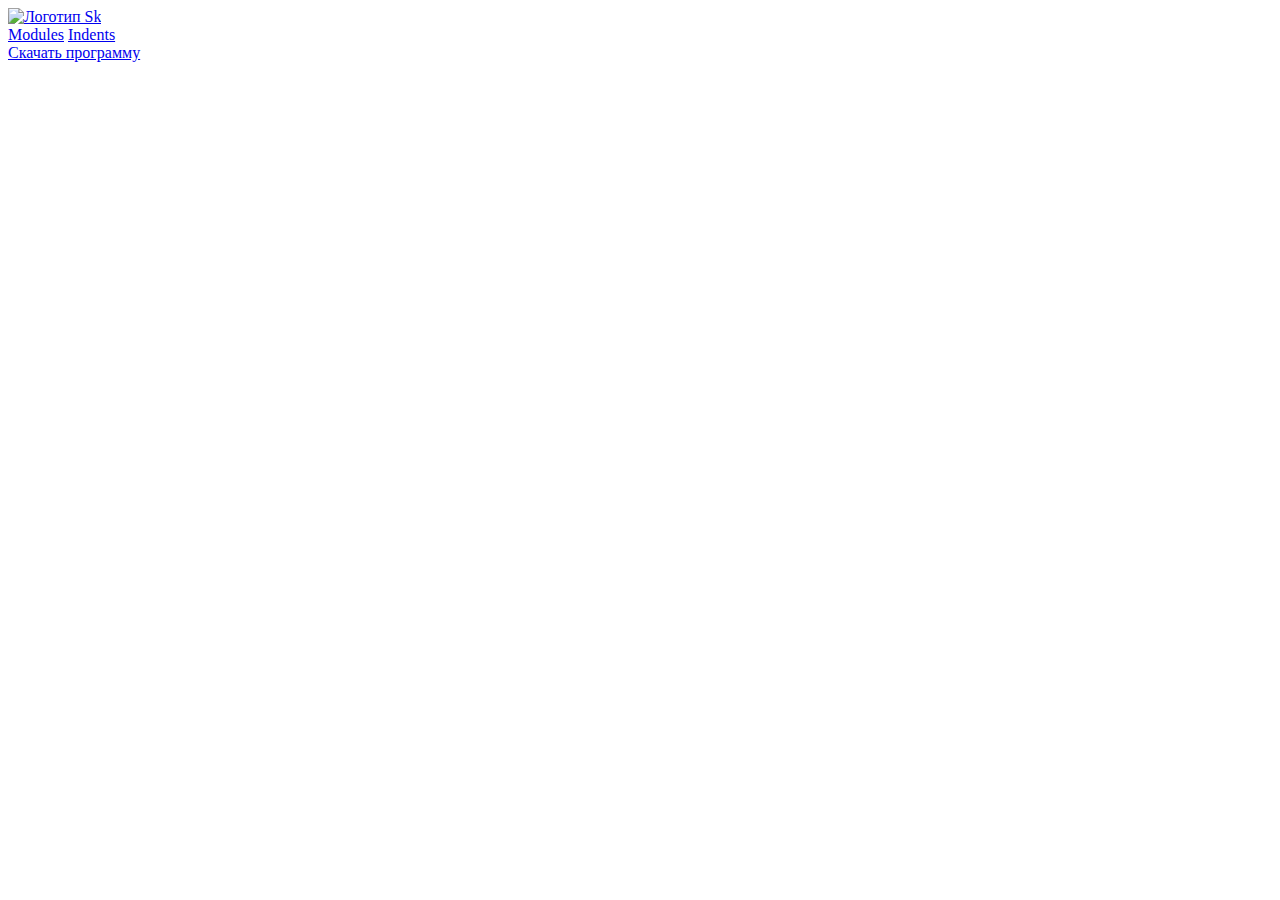
==== index.html @ a5d3f0b7 "phone" ====
<!DOCTYPE html>
<html lang="ru">
<head>
  <meta charset="UTF-8">
  <meta http-equiv="X-UA-Compatible" content="IE=edge">
  <meta name="viewport" content="width=device-width, initial-scale=1.0">
  <title>Главная страница сайта</title>
</head>
<body>
<a href="https://skillbox.ru/" target="_blank"> <img src="img/logo-light.png" alt="Логотип Sk"></a>
  <div>
    <a href="http://surl.li/harhf">
  </div>
<div>
  <a href="#">Modules</a>
  <a href="article.html">Indents</a>
</div>
<a href="2.19skillbox.docx" download>Скачать программу</a>
</body>
</html>
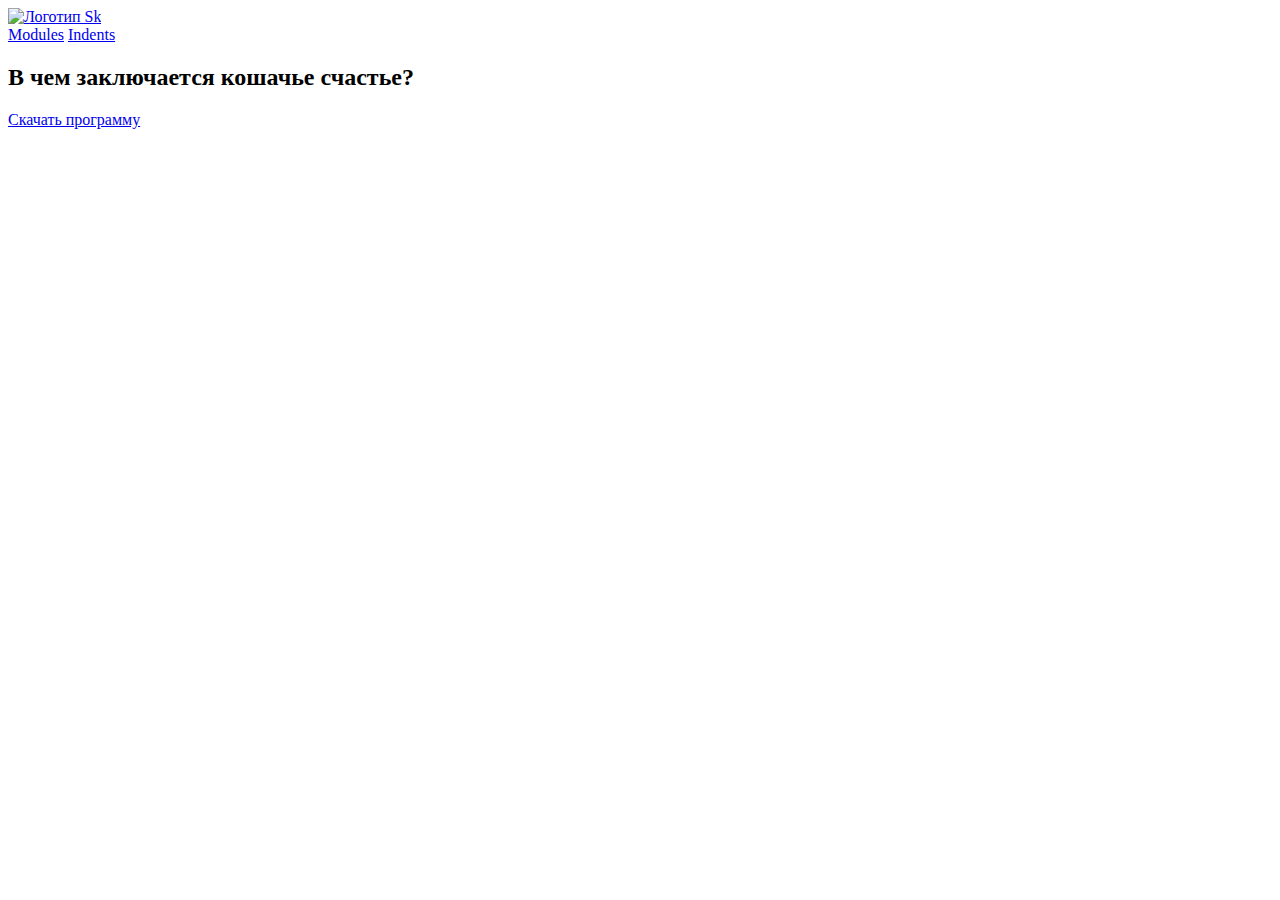
==== commit e15d2958: "what is cat hapiness name added" ====
--- a/index.html
+++ b/index.html
@@ -14,6 +14,7 @@
 <div>
   <a href="#">Modules</a>
   <a href="article.html">Indents</a>
+  <h2>В чем заключается кошачье счастье?</h2>
 </div>
 <a href="2.19skillbox.docx" download>Скачать программу</a>
 </body>
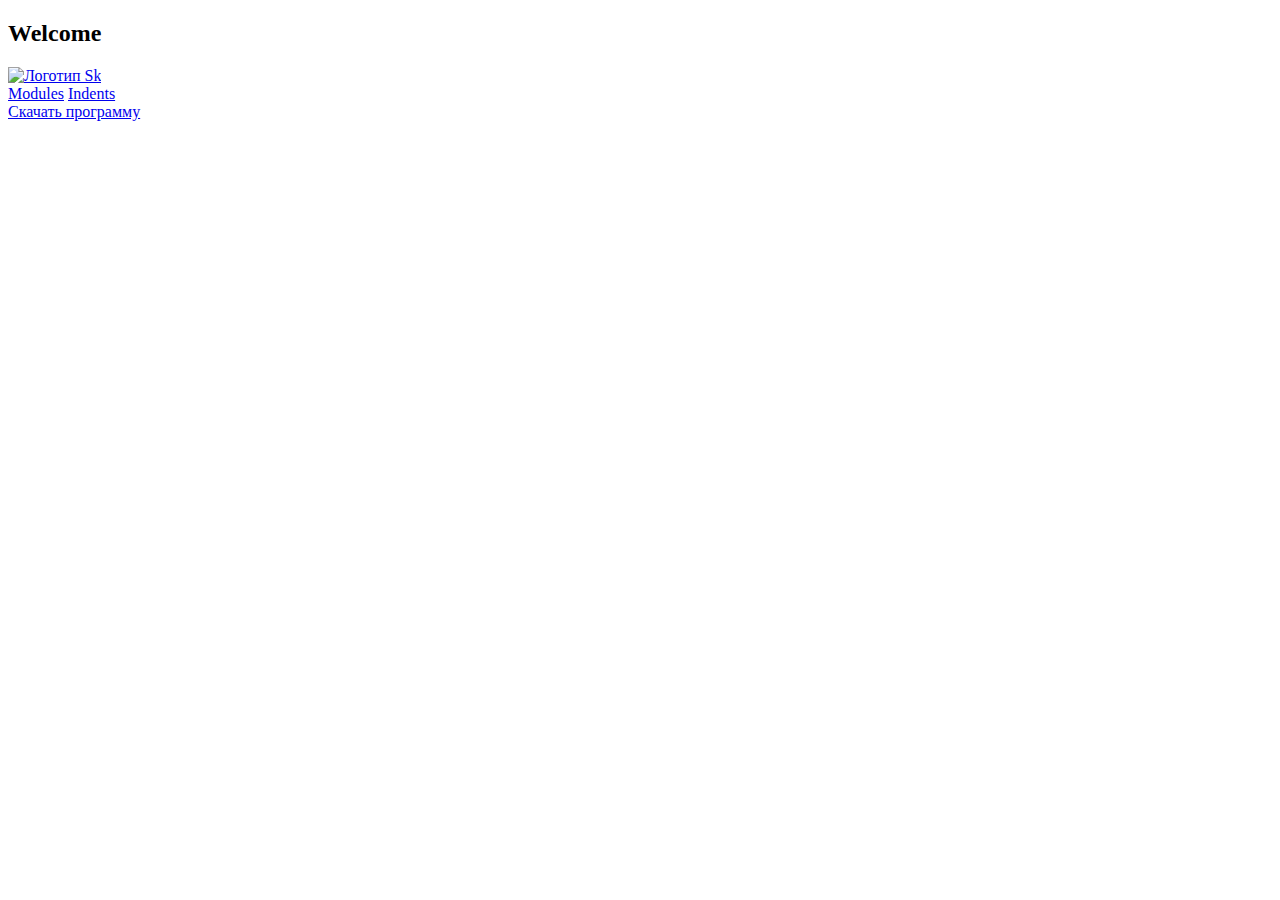
==== commit 0911b118: "h2" ====
--- a/index.html
+++ b/index.html
@@ -7,14 +7,14 @@
   <title>Главная страница сайта</title>
 </head>
 <body>
+  <h2>Welcome</h2>
 <a href="https://skillbox.ru/" target="_blank"> <img src="img/logo-light.png" alt="Логотип Sk"></a>
   <div>
-    <a href="http://surl.li/harhf">
+    <a href="http://surl.li/harhf"> </a>
   </div>
 <div>
   <a href="#">Modules</a>
   <a href="article.html">Indents</a>
-  <h2>В чем заключается кошачье счастье?</h2>
 </div>
 <a href="2.19skillbox.docx" download>Скачать программу</a>
 </body>
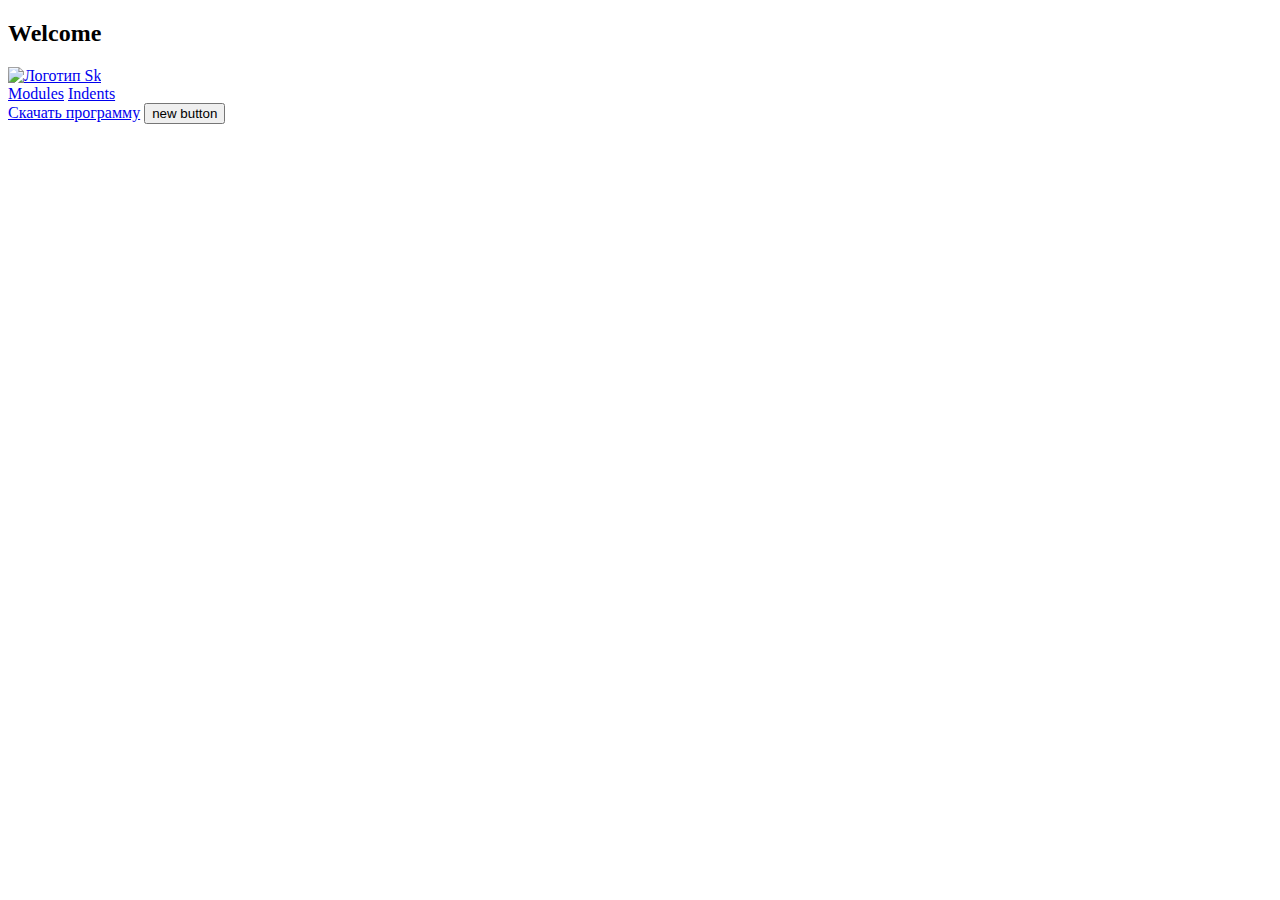
==== commit 501a23a9: "new button added" ====
--- a/index.html
+++ b/index.html
@@ -17,5 +17,6 @@
   <a href="article.html">Indents</a>
 </div>
 <a href="2.19skillbox.docx" download>Скачать программу</a>
+<button>new button</button>
 </body>
 </html>
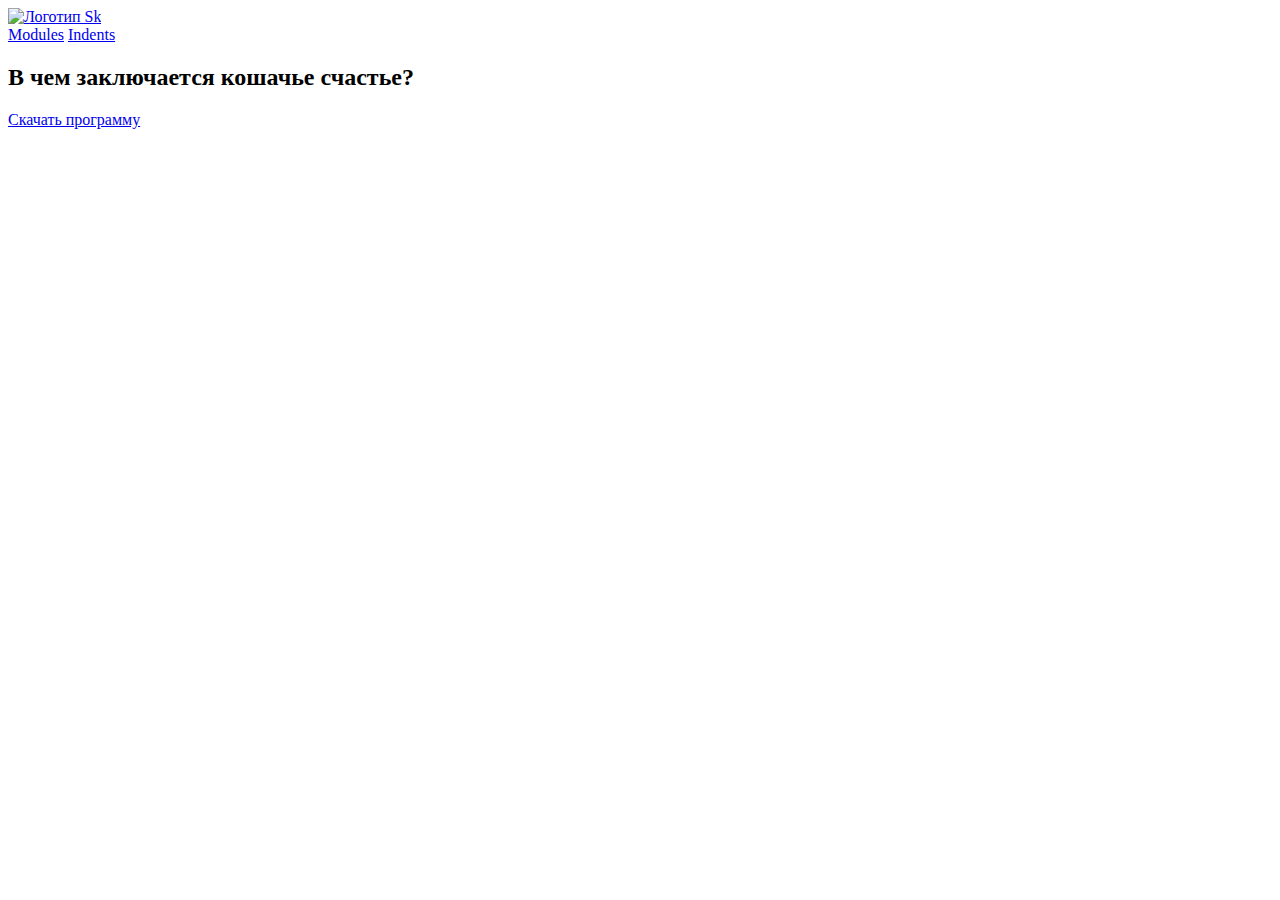
==== commit 170771a6: "Merge e15d29580f89805f1091b7537b44b873341ad6ad into a5d3f0b7353bde6c648e50efa8e8fff021a91dc1" ====
--- a/index.html
+++ b/index.html
@@ -7,16 +7,15 @@
   <title>Главная страница сайта</title>
 </head>
 <body>
-  <h2>Welcome</h2>
 <a href="https://skillbox.ru/" target="_blank"> <img src="img/logo-light.png" alt="Логотип Sk"></a>
   <div>
-    <a href="http://surl.li/harhf"> </a>
+    <a href="http://surl.li/harhf">
   </div>
 <div>
   <a href="#">Modules</a>
   <a href="article.html">Indents</a>
+  <h2>В чем заключается кошачье счастье?</h2>
 </div>
 <a href="2.19skillbox.docx" download>Скачать программу</a>
-<button>new button</button>
 </body>
 </html>
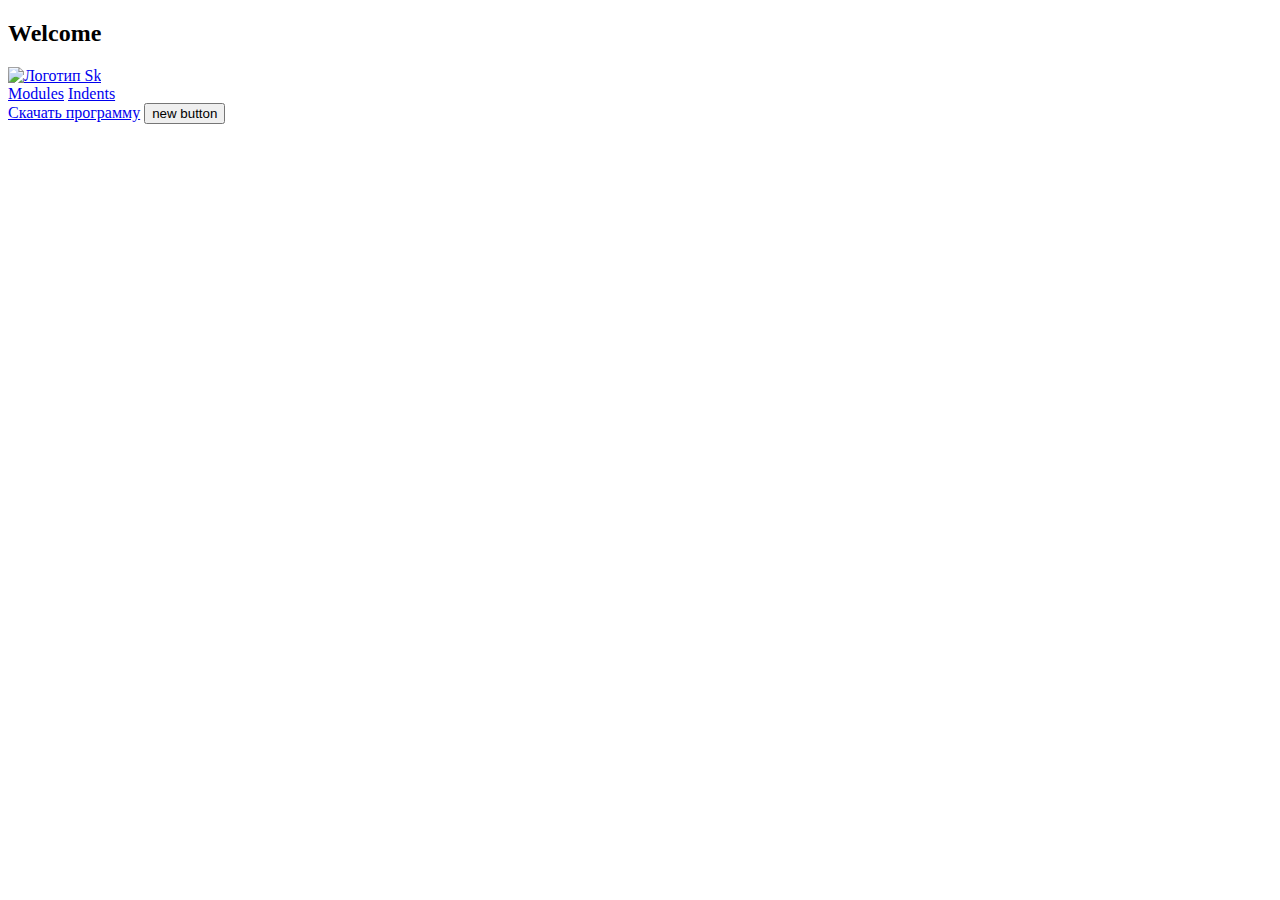
==== commit 553e788e: "Update index.html" ====
--- a/index.html
+++ b/index.html
@@ -4,18 +4,19 @@
   <meta charset="UTF-8">
   <meta http-equiv="X-UA-Compatible" content="IE=edge">
   <meta name="viewport" content="width=device-width, initial-scale=1.0">
-  <title>Главная страница сайта</title>
+  <title>Главная страница</title>
 </head>
 <body>
+  <h2>Welcome</h2>
 <a href="https://skillbox.ru/" target="_blank"> <img src="img/logo-light.png" alt="Логотип Sk"></a>
   <div>
-    <a href="http://surl.li/harhf">
+    <a href="http://surl.li/harhf"> </a>
   </div>
 <div>
   <a href="#">Modules</a>
   <a href="article.html">Indents</a>
-  <h2>В чем заключается кошачье счастье?</h2>
 </div>
 <a href="2.19skillbox.docx" download>Скачать программу</a>
+<button>new button</button>
 </body>
 </html>
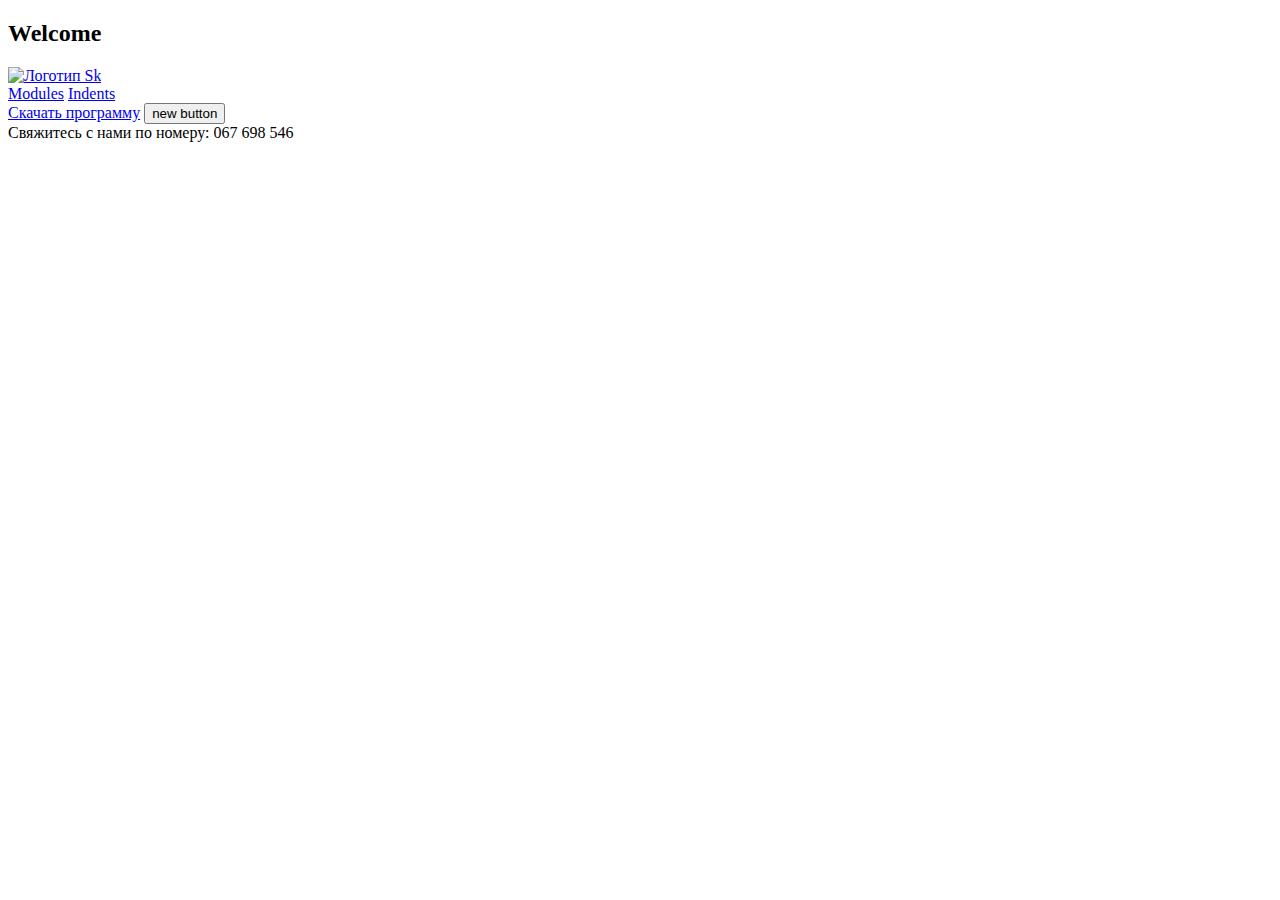
==== commit b839c5b9: "new contact added" ====
--- a/index.html
+++ b/index.html
@@ -18,5 +18,6 @@
 </div>
 <a href="2.19skillbox.docx" download>Скачать программу</a>
 <button>new button</button>
+<div>Свяжитесь с нами по номеру: 067 698 546</div>
 </body>
 </html>
